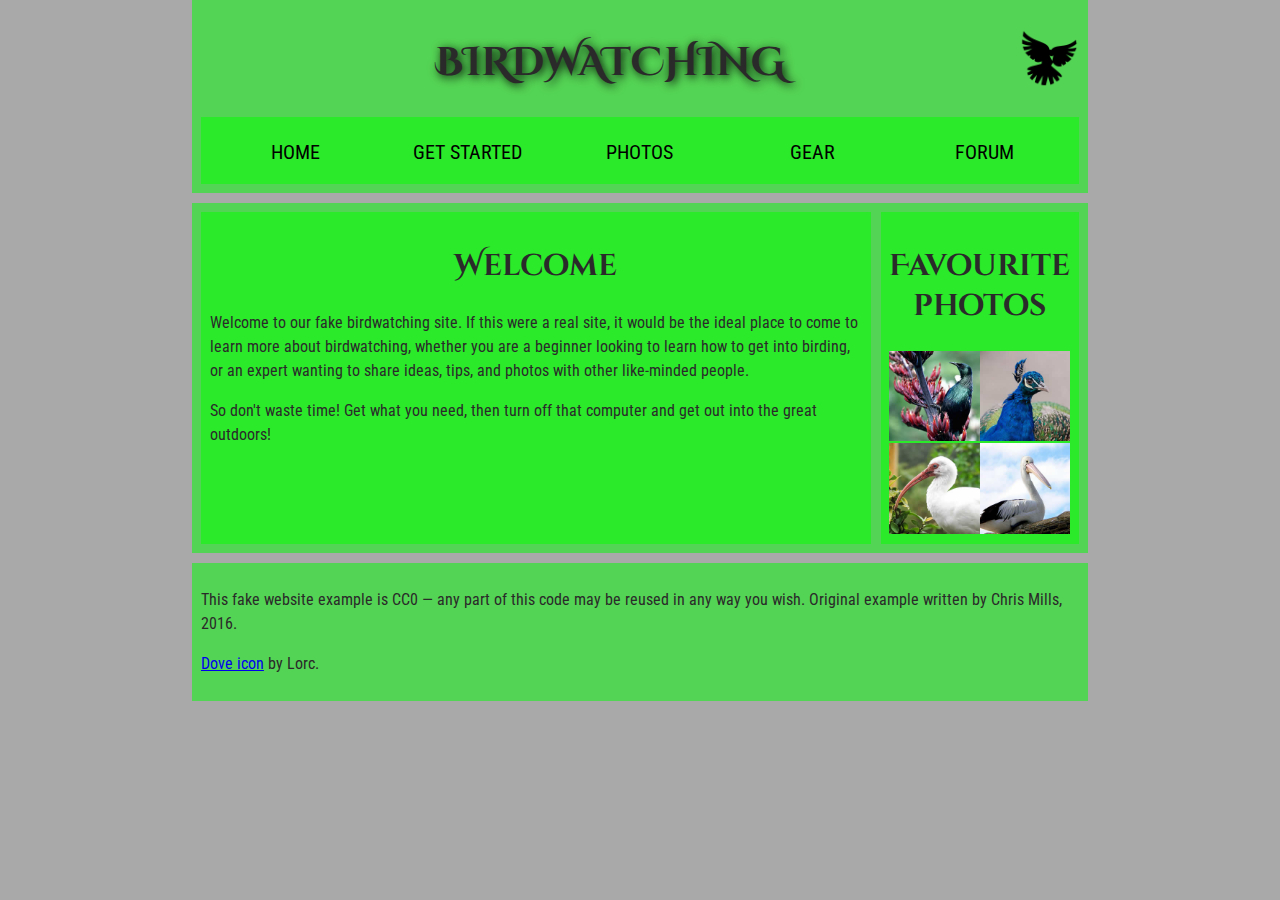
==== index.html @ 92d2309c "HTML Assessment 2 - Completed." ====
<!DOCTYPE html>
<html>

<head>
    <meta charset="utf-8">
    <title>Birdwatching</title>
    <link href="https://fonts.googleapis.com/css?family=Roboto+Condensed:300|Cinzel+Decorative:700" rel="stylesheet">
    <link rel="stylesheet" href="styles/style.css">

    <!--[if lt IE 9]>
      <script src="//html5shiv.googlecode.com/svn/trunk/html5.js"></script>
    <![endif]-->
</head>

<body>
    <header>
        <h1>Birdwatching</h1>
        <img src="images/dove.png" alt="a simple dove logo">

        <!-- Moved the ending header tag after Nav element, as it is the correct place -->
    <nav>
        <ul>
            <li><span>Home</span></li>
            <li><a href="#">Get started</a></li>
            <li><a href="#">Photos</a></li>
            <li><a href="#">Gear</a></li>
            <li><a href="#">Forum</a></li>
        </ul>
    </nav>
</header>

    <main>
        <article>

            <h2>Welcome</h2>

            <p>Welcome to our fake birdwatching site. If this were a real site, it would be the ideal place to come to learn
                more about birdwatching, whether you are a beginner looking to learn how to get into birding, or an expert
                wanting to share ideas, tips, and photos with other like-minded people.</p>


            <p>So don't waste time! Get what you need, then turn off that computer and get out into the great outdoors!</p>

        </article>
        <aside>
            <h2>Favourite photos</h2>

            <a href="images/favorite-1.jpg"><img src="images/favorite-1_th.jpg" alt="Small black bird, black claws, long black slender beak, links to larger version of the image"></a>
            <a href="images/favorite-2.jpg"><img src="images/favorite-2_th.jpg" alt="Top half of a pretty bird with bright blue plumage on neck, light colored beak, blue headdress, links to larger version of the image"></a>
            <a href="images/favorite-3.jpg"><img src="images/favorite-3_th.jpg" alt="Top half of a large bird with white plumage, very long curved narrow light colored break, links to larger version of the image"></a>
            <a href="images/favorite-4.jpg"><img src="images/favorite-4_th.jpg" alt="Large bird, mostly white plumage with black plumage on back and rear, long straight white beak, links to larger version of the image"></a>
        </aside>
      
    </main>
    <footer>
        <p>This fake website example is CC0 — any part of this code may be reused in any way you wish. Original example written
            by Chris Mills, 2016.</p>

        <p><a href="http://game-icons.net/lorc/originals/dove.html">Dove icon</a> by Lorc.</p>
    </footer>
</body>

</html>
---- styles/style.css ----
/* || General setup */

html, body {
  margin: 0;
  padding: 0;
}

html {
  font-size: 10px;
  background-color: #a9a9a9;
}

body {
  width: 70%;
  min-width: 800px;
  margin: 0 auto;
}

/* || typography */

h1, h2, h3 {
  font-family: 'Cinzel Decorative', cursive;
  color: #2a2a2a;
}

p, input, li {
  font-family: 'Roboto Condensed', sans-serif;
  color: #2a2a2a;
}

h1 {
  font-size: 4rem;
  text-align: center;
  text-shadow: 2px 2px 10px black;
}

h2 {
  font-size: 3rem;
  text-align: center;
}

h3 {
  font-size: 2.2rem;
}

p, li {
  font-size: 1.6rem;
  line-height: 1.5;
}

/* || header layout */

header {
  margin-bottom: 10px;
  display: flex;
  flex-flow: row wrap;
}

body > * {
  background-color: red;
  padding: 1%;
}

main, header, nav, article, aside, footer, section {
  background-color: rgba(0,255,0,0.5);
  padding: 1%;
}

h1 {
  flex: 5;
  text-transform: uppercase;
}

header img {
  display: block;
  height: 60px;
  padding-top: 20.15px;
}

nav {
  height: 50px;
  flex: 100%;
  display: flex;
}

nav ul {
  padding: 0;
  list-style-type: none;
  flex: 2;
  display: flex;
}

nav li {
  display: inline;
  text-align: center;
  flex: 1;
}

nav a, nav span {
  display: inline-block;
  font-size: 2rem;
  height: 3rem;
  line-height: 1.7;
  text-transform: uppercase;
  text-decoration: none;
  color: black;

}

/* || main layout */

main {
  display: flex;
}

article {
  flex: 4;
}

aside {
  flex: 1;
  margin-left: 10px;
  padding: 1%;
}

aside a {
  display: block;
  float: left;
  width: 50%;
}

aside img {
  max-width: 100%;
}

footer {
  margin-top: 10px;
}
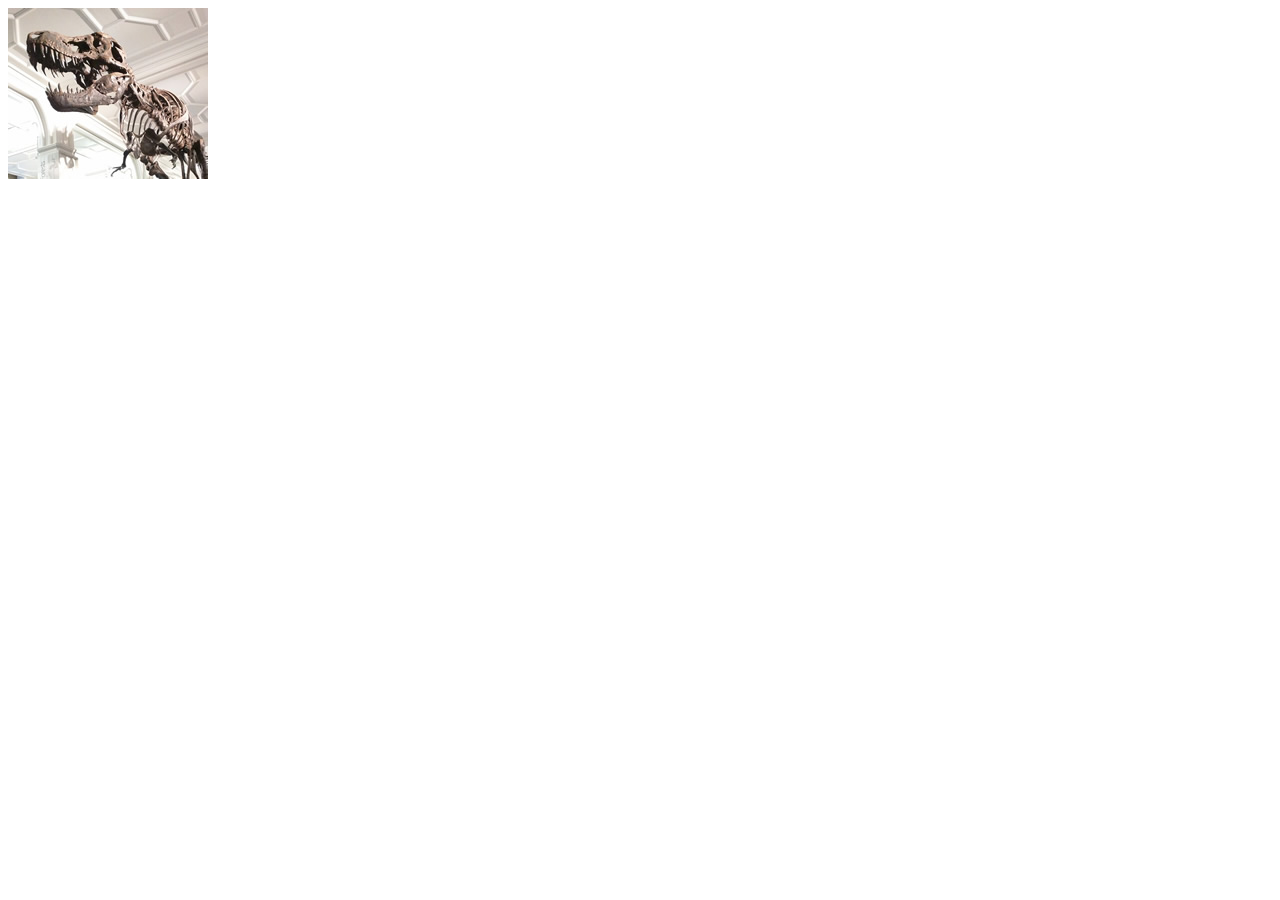
==== commit 7418089b: "Image Element" ====
--- a/index.html
+++ b/index.html
@@ -1,63 +1,12 @@
 <!DOCTYPE html>
-<html>
-
+<html lang="en">
 <head>
-    <meta charset="utf-8">
-    <title>Birdwatching</title>
-    <link href="https://fonts.googleapis.com/css?family=Roboto+Condensed:300|Cinzel+Decorative:700" rel="stylesheet">
-    <link rel="stylesheet" href="styles/style.css">
-
-    <!--[if lt IE 9]>
-      <script src="//html5shiv.googlecode.com/svn/trunk/html5.js"></script>
-    <![endif]-->
+    <meta charset="UTF-8">
+    <meta name="viewport" content="width=device-width, initial-scale=1.0">
+    <meta http-equiv="X-UA-Compatible" content="ie=edge">
+    <title>Document</title>
 </head>
-
 <body>
-    <header>
-        <h1>Birdwatching</h1>
-        <img src="images/dove.png" alt="a simple dove logo">
-
-        <!-- Moved the ending header tag after Nav element, as it is the correct place -->
-    <nav>
-        <ul>
-            <li><span>Home</span></li>
-            <li><a href="#">Get started</a></li>
-            <li><a href="#">Photos</a></li>
-            <li><a href="#">Gear</a></li>
-            <li><a href="#">Forum</a></li>
-        </ul>
-    </nav>
-</header>
-
-    <main>
-        <article>
-
-            <h2>Welcome</h2>
-
-            <p>Welcome to our fake birdwatching site. If this were a real site, it would be the ideal place to come to learn
-                more about birdwatching, whether you are a beginner looking to learn how to get into birding, or an expert
-                wanting to share ideas, tips, and photos with other like-minded people.</p>
-
-
-            <p>So don't waste time! Get what you need, then turn off that computer and get out into the great outdoors!</p>
-
-        </article>
-        <aside>
-            <h2>Favourite photos</h2>
-
-            <a href="images/favorite-1.jpg"><img src="images/favorite-1_th.jpg" alt="Small black bird, black claws, long black slender beak, links to larger version of the image"></a>
-            <a href="images/favorite-2.jpg"><img src="images/favorite-2_th.jpg" alt="Top half of a pretty bird with bright blue plumage on neck, light colored beak, blue headdress, links to larger version of the image"></a>
-            <a href="images/favorite-3.jpg"><img src="images/favorite-3_th.jpg" alt="Top half of a large bird with white plumage, very long curved narrow light colored break, links to larger version of the image"></a>
-            <a href="images/favorite-4.jpg"><img src="images/favorite-4_th.jpg" alt="Large bird, mostly white plumage with black plumage on back and rear, long straight white beak, links to larger version of the image"></a>
-        </aside>
-      
-    </main>
-    <footer>
-        <p>This fake website example is CC0 — any part of this code may be reused in any way you wish. Original example written
-            by Chris Mills, 2016.</p>
-
-        <p><a href="http://game-icons.net/lorc/originals/dove.html">Dove icon</a> by Lorc.</p>
-    </footer>
+    <img src="images/dinosaur_small.jpg" alt="The head and torso of a dianosaur skeleton; it has a large head with long sharp teeth." title="A T-Rex on display in the Manchester University Museum">
 </body>
-
 </html>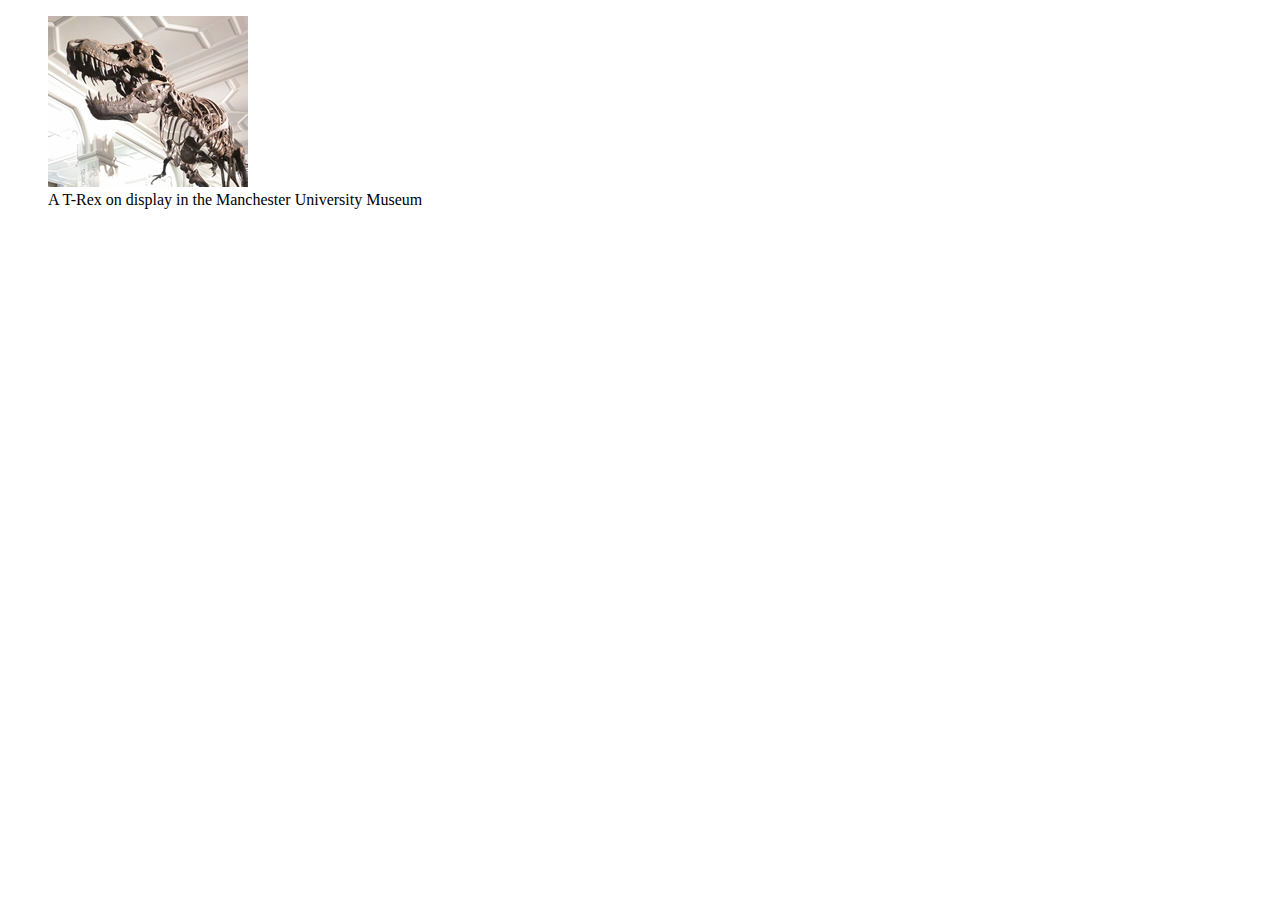
==== commit e1229b05: "Figure Element" ====
--- a/index.html
+++ b/index.html
@@ -7,6 +7,9 @@
     <title>Document</title>
 </head>
 <body>
-    <img src="images/dinosaur_small.jpg" alt="The head and torso of a dianosaur skeleton; it has a large head with long sharp teeth." title="A T-Rex on display in the Manchester University Museum">
+    <figure>
+        <img src="images/dinosaur_small.jpg" alt="The head and torso of a dianosaur skeleton; it has a large head with long sharp teeth.">
+        <figcaption>A T-Rex on display in the Manchester University Museum</figcaption>
+    </figure>
 </body>
 </html>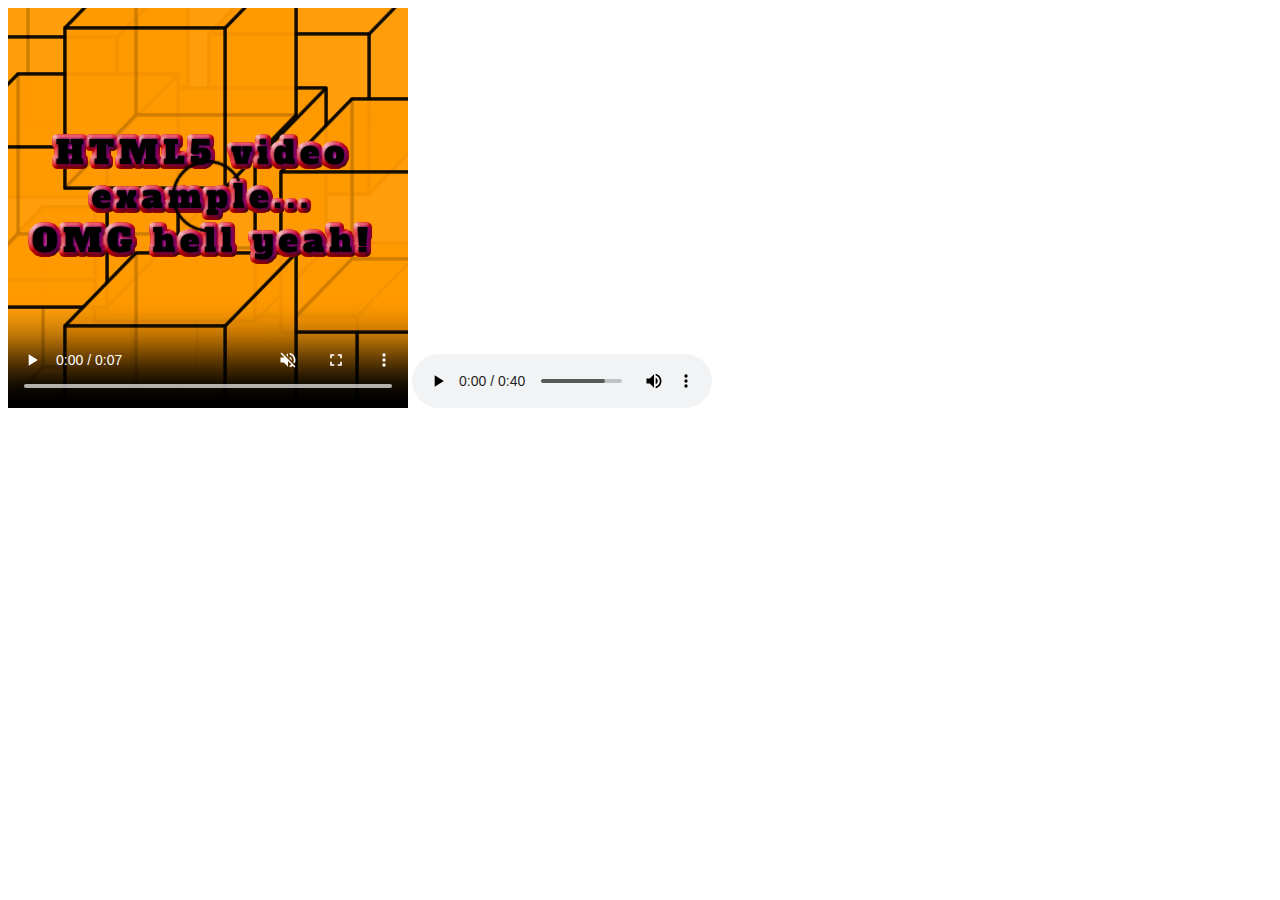
==== commit fc6061a1: "Video, Audio Elements." ====
--- a/index.html
+++ b/index.html
@@ -1,15 +1,24 @@
 <!DOCTYPE html>
 <html lang="en">
+
 <head>
     <meta charset="UTF-8">
     <meta name="viewport" content="width=device-width, initial-scale=1.0">
     <meta http-equiv="X-UA-Compatible" content="ie=edge">
     <title>Document</title>
 </head>
+
 <body>
-    <figure>
-        <img src="images/dinosaur_small.jpg" alt="The head and torso of a dianosaur skeleton; it has a large head with long sharp teeth.">
-        <figcaption>A T-Rex on display in the Manchester University Museum</figcaption>
-    </figure>
+    <video controls width="400" height="400" muted poster="images/poster.png">
+        <source src="video/rabbit320.mp4" type="video/mp4">
+        <source src="video/rabbit320.webm" type="video/webm">
+        <p>Your browser doesn't support HTML5 video. Here is a <a href="video/rabbit320.mp4">link to the video</a> instead.</p>
+    </video>
+    <audio controls>
+        <source src="audio/viper.mp3" type="audio/mp3">
+        <source src="audio/viper.ogg" type="audio/ogg">
+        <p>Your browser doesn't support HTML5 video. Here is a <a href="audio/viper.mp3">link to the audio</a> instead.</p>
+    </audio>
 </body>
+
 </html>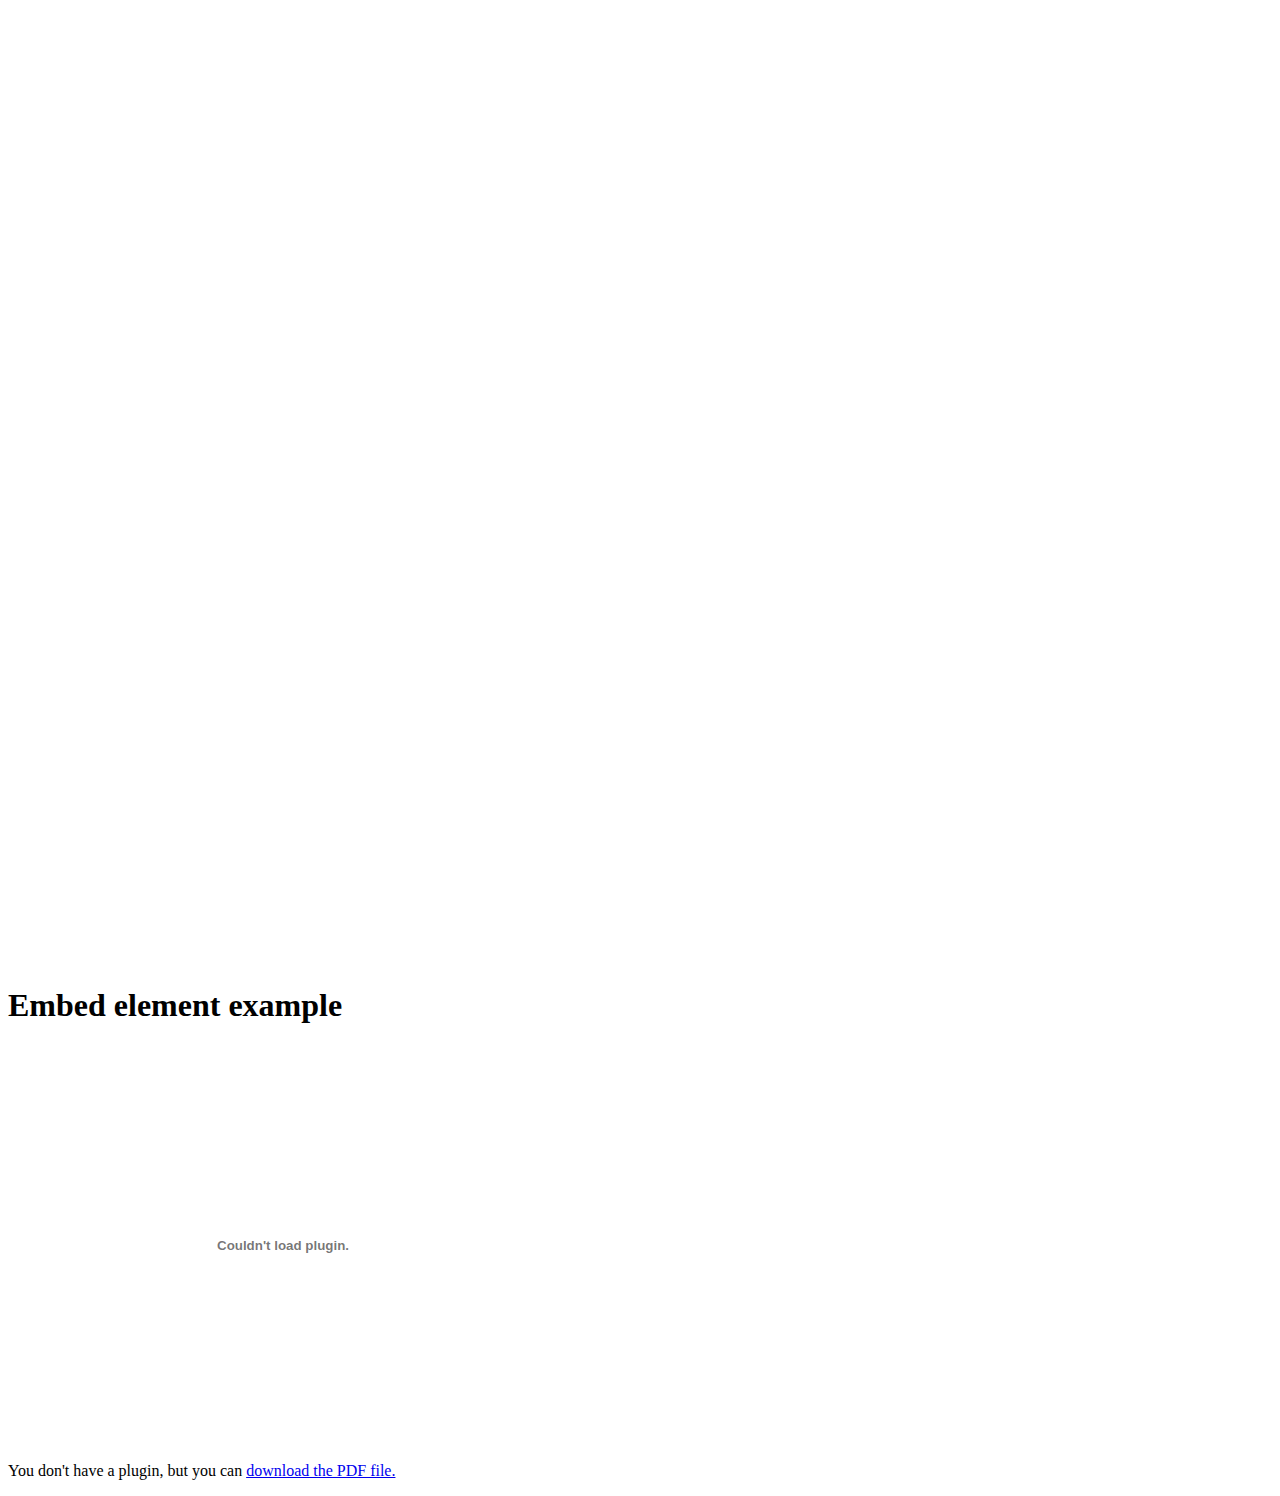
==== commit 21440409: "embed, object elements." ====
--- a/index.html
+++ b/index.html
@@ -9,16 +9,29 @@
 </head>
 
 <body>
-    <video controls width="400" height="400" muted poster="images/poster.png">
-        <source src="video/rabbit320.mp4" type="video/mp4">
-        <source src="video/rabbit320.webm" type="video/webm">
-        <p>Your browser doesn't support HTML5 video. Here is a <a href="video/rabbit320.mp4">link to the video</a> instead.</p>
-    </video>
-    <audio controls>
-        <source src="audio/viper.mp3" type="audio/mp3">
-        <source src="audio/viper.ogg" type="audio/ogg">
-        <p>Your browser doesn't support HTML5 video. Here is a <a href="audio/viper.mp3">link to the audio</a> instead.</p>
-    </audio>
+    <iframe width="560" height="315" src="https://www.youtube.com/embed/rQA5YM9UDrg" frameborder="0" allow="autoplay; encrypted-media"
+        allowfullscreen></iframe>
+    <iframe src="https://www.google.com/maps/embed?pb=!1m18!1m12!1m3!1d3314.934601754761!2d151.01664611574785!3d-33.81400072364934!2m3!1f0!2f0!3f0!3m2!1i1024!2i768!4f13.1!3m3!1m2!1s0x6b12a313ef328e9b%3A0x4a9721231e08ef47!2s3+Broughton+St%2C+Parramatta+NSW+2150!5e0!3m2!1sen!2sau!4v1536051865545"
+        width="600" height="450" frameborder="0" style="border:0" allowfullscreen></iframe>
+
+    <iframe src="https://developer.mozilla.org/en-US/docs/Glossary" width="100%" height="500" frameborder="0" allowfullscreen
+        sandbox>
+        <p> <a href="https://developer.mozilla.org/en-US/docs/Glossary">
+                Fallback link for browsers that don't support iframes
+            </a> </p>
+    </iframe>
+
+    <h1>Embed element example</h1>
+
+    <!-- Flash obsolete not, used anymore. -->
+    <embed src="video/whoosh.swf" quality="medium" bgcolor="#ffffff" width="550" height="400" name="whoosh" align="middle" allowScriptAccess="sameDomain"
+        allowFullScreen="false" type="application/x-shockwave-flash" pluginspage="http://www.macromedia.com/go/getflashplayer">
+
+    <object data="documents/mypdf.pdf" type="application/pdf" width="800" height="1200" typemustmatch>
+        <p>You don't have a plugin, but you can <a href="documents/mypdf.pdf" download="mypdf.pdf">download the PDF file.</a>
+            </p>
+    </object>
+
 </body>
 
 </html>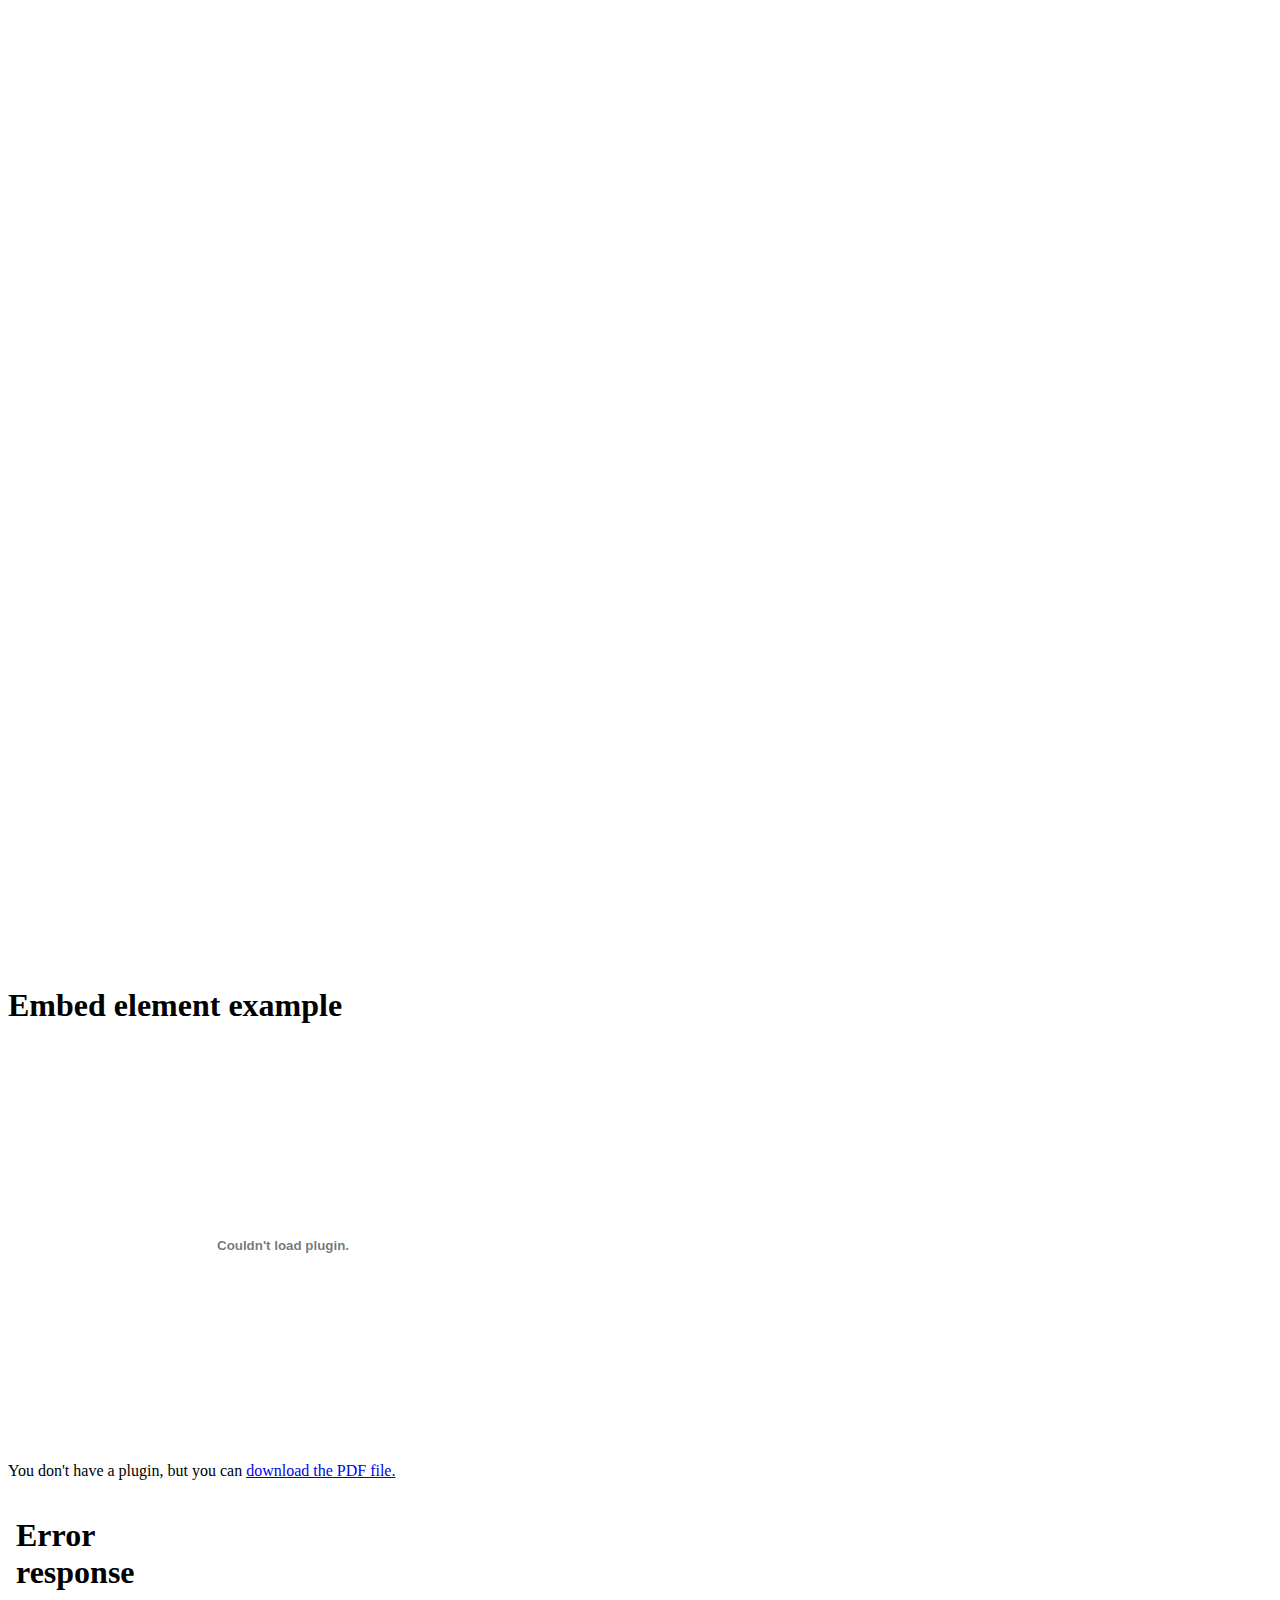
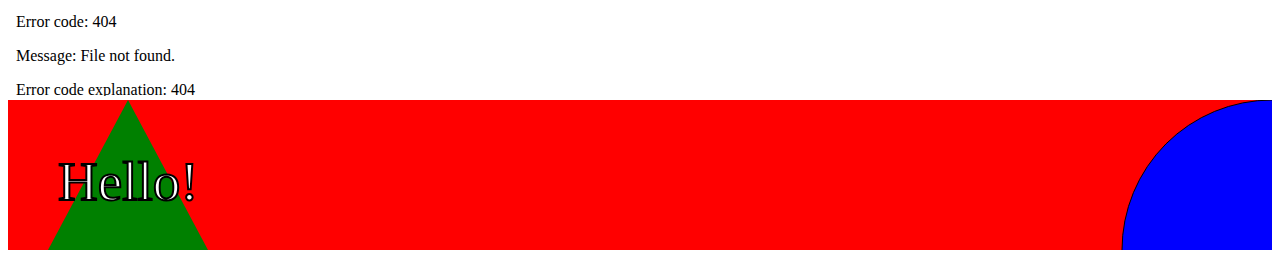
==== commit 4ad83f40: "Adding vector graphics to the Web" ====
--- a/index.html
+++ b/index.html
@@ -32,6 +32,20 @@
             </p>
     </object>
 
+    <iframe src="triangle.svg" frameborder="0" width="200" height="200" sandbox="allow-same-origin">
+        <img src="triangle.png" alt="An equilateral triange with equal edges.">
+    </iframe>
+
+    <svg width="100%" height="100%">
+            <rect width="100%" height="100%" fill="red" />
+            <circle cx="100%" cy="100%" r="150" fill="blue" stroke="black" />
+            <polygon points="120,0 240,225 0,225" fill="green"/>
+            <text x="50" y="100" font-family="Verdana" font-size="55"
+                  fill="white" stroke="black" stroke-width="2">
+                    Hello!
+            </text>
+          </svg>
+
 </body>
 
 </html>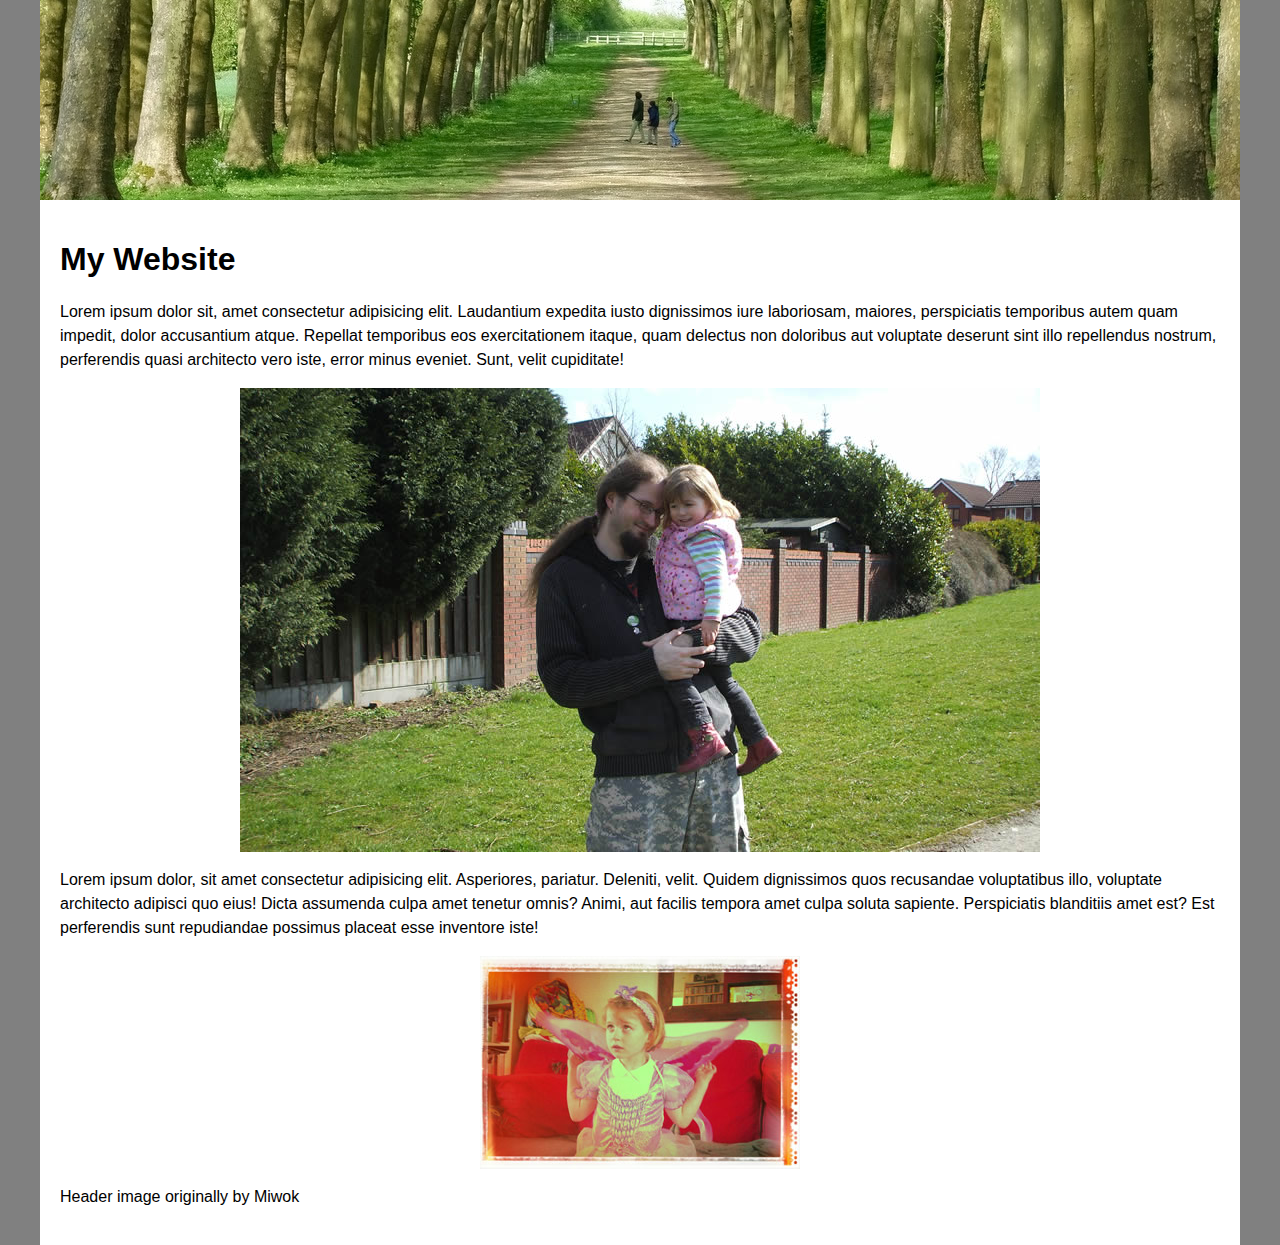
==== commit 0ce9fafd: "Responsive Images - Completed" ====
--- a/index.html
+++ b/index.html
@@ -5,47 +5,75 @@
     <meta charset="UTF-8">
     <meta name="viewport" content="width=device-width, initial-scale=1.0">
     <meta http-equiv="X-UA-Compatible" content="ie=edge">
-    <title>Document</title>
+    <title>Not responsive demo</title>
+    <style>
+        html {
+            font-family: sans-serif;
+            background-color: gray;
+        }
+
+        body {
+            width: 100%;
+            max-width: 1200px;
+            margin: 0 auto;
+            background-color: white;
+        }
+
+        header {
+            background: url("images/header.jpg") no-repeat center;
+            height: 200px;
+        }
+
+        section {
+            padding: 20px;
+        }
+
+        p {
+            line-height: 1.5;
+        }
+
+        img {
+            /* width: 320px; */
+            display: block;
+            margin: 0 auto;
+            max-width: 100%;
+        }
+    </style>
 </head>
 
 <body>
-    <iframe width="560" height="315" src="https://www.youtube.com/embed/rQA5YM9UDrg" frameborder="0" allow="autoplay; encrypted-media"
-        allowfullscreen></iframe>
-    <iframe src="https://www.google.com/maps/embed?pb=!1m18!1m12!1m3!1d3314.934601754761!2d151.01664611574785!3d-33.81400072364934!2m3!1f0!2f0!3f0!3m2!1i1024!2i768!4f13.1!3m3!1m2!1s0x6b12a313ef328e9b%3A0x4a9721231e08ef47!2s3+Broughton+St%2C+Parramatta+NSW+2150!5e0!3m2!1sen!2sau!4v1536051865545"
-        width="600" height="450" frameborder="0" style="border:0" allowfullscreen></iframe>
-
-    <iframe src="https://developer.mozilla.org/en-US/docs/Glossary" width="100%" height="500" frameborder="0" allowfullscreen
-        sandbox>
-        <p> <a href="https://developer.mozilla.org/en-US/docs/Glossary">
-                Fallback link for browsers that don't support iframes
-            </a> </p>
-    </iframe>
-
-    <h1>Embed element example</h1>
-
-    <!-- Flash obsolete not, used anymore. -->
-    <embed src="video/whoosh.swf" quality="medium" bgcolor="#ffffff" width="550" height="400" name="whoosh" align="middle" allowScriptAccess="sameDomain"
-        allowFullScreen="false" type="application/x-shockwave-flash" pluginspage="http://www.macromedia.com/go/getflashplayer">
-
-    <object data="documents/mypdf.pdf" type="application/pdf" width="800" height="1200" typemustmatch>
-        <p>You don't have a plugin, but you can <a href="documents/mypdf.pdf" download="mypdf.pdf">download the PDF file.</a>
-            </p>
-    </object>
-
-    <iframe src="triangle.svg" frameborder="0" width="200" height="200" sandbox="allow-same-origin">
-        <img src="triangle.png" alt="An equilateral triange with equal edges.">
-    </iframe>
-
-    <svg width="100%" height="100%">
-            <rect width="100%" height="100%" fill="red" />
-            <circle cx="100%" cy="100%" r="150" fill="blue" stroke="black" />
-            <polygon points="120,0 240,225 0,225" fill="green"/>
-            <text x="50" y="100" font-family="Verdana" font-size="55"
-                  fill="white" stroke="black" stroke-width="2">
-                    Hello!
-            </text>
-          </svg>
-
+    <header>
+    </header>
+    <Main>
+        <section>
+            <h1>My Website</h1>
+            <p>Lorem ipsum dolor sit, amet consectetur adipisicing elit. Laudantium expedita iusto dignissimos iure
+                laboriosam, maiores, perspiciatis temporibus autem quam impedit, dolor accusantium atque. Repellat
+                temporibus eos exercitationem itaque, quam delectus non doloribus aut voluptate deserunt sint illo
+                repellendus nostrum, perferendis quasi architecto vero iste, error minus eveniet. Sunt, velit
+                cupiditate!</p>
+            <picture>
+                <source media="(max-width: 799px)" srcset="images/elva-480w-close-portrait.jpg">
+                <source media="(min-width: 800px)" srcset="images/elva-800w.jpg">
+                <img src="images/elva-800w.jpg" alt="Chris standing up holding his daughter Elva">
+            </picture>
+            <p>Lorem ipsum dolor, sit amet consectetur adipisicing elit. Asperiores, pariatur. Deleniti, velit. Quidem
+                dignissimos quos recusandae voluptatibus illo, voluptate architecto adipisci quo eius! Dicta assumenda
+                culpa amet tenetur omnis? Animi, aut facilis tempora amet culpa soluta sapiente. Perspiciatis
+                blanditiis
+                amet est? Est perferendis sunt repudiandae possimus placeat esse inventore iste!</p>
+            <!-- <img srcset="images/elva-fairy-320w.jpg 320w,
+                        images/elva-fairy-480w.jpg 480w,
+                        images/elva-fairy-800w.jpg 800w"
+                sizes="(max-width: 320px) 280px,
+                       (max-width: 480px) 440px,
+                       800px"
+                src="images/elva-fairy-800w.jpg" alt="Elva dressed as a fairy"> -->
+            <img src="images/elva-fairy-800w.jpg" alt="Elva dressed as a fairy" srcset="images/elva-fairy-320w.jpg, images/elva-fairy-480w.jpg 1.5x, images/elva-fairy-640w.jpg 2x">
+            <p>Header image originally by <a href="https://www.flickr.com/photos/miwok/17086751527/" title="Miwok Photos - Forest scenic landscape"></a>
+                Miwok</p>
+        </section>
+    </Main>
 </body>
 
 </html>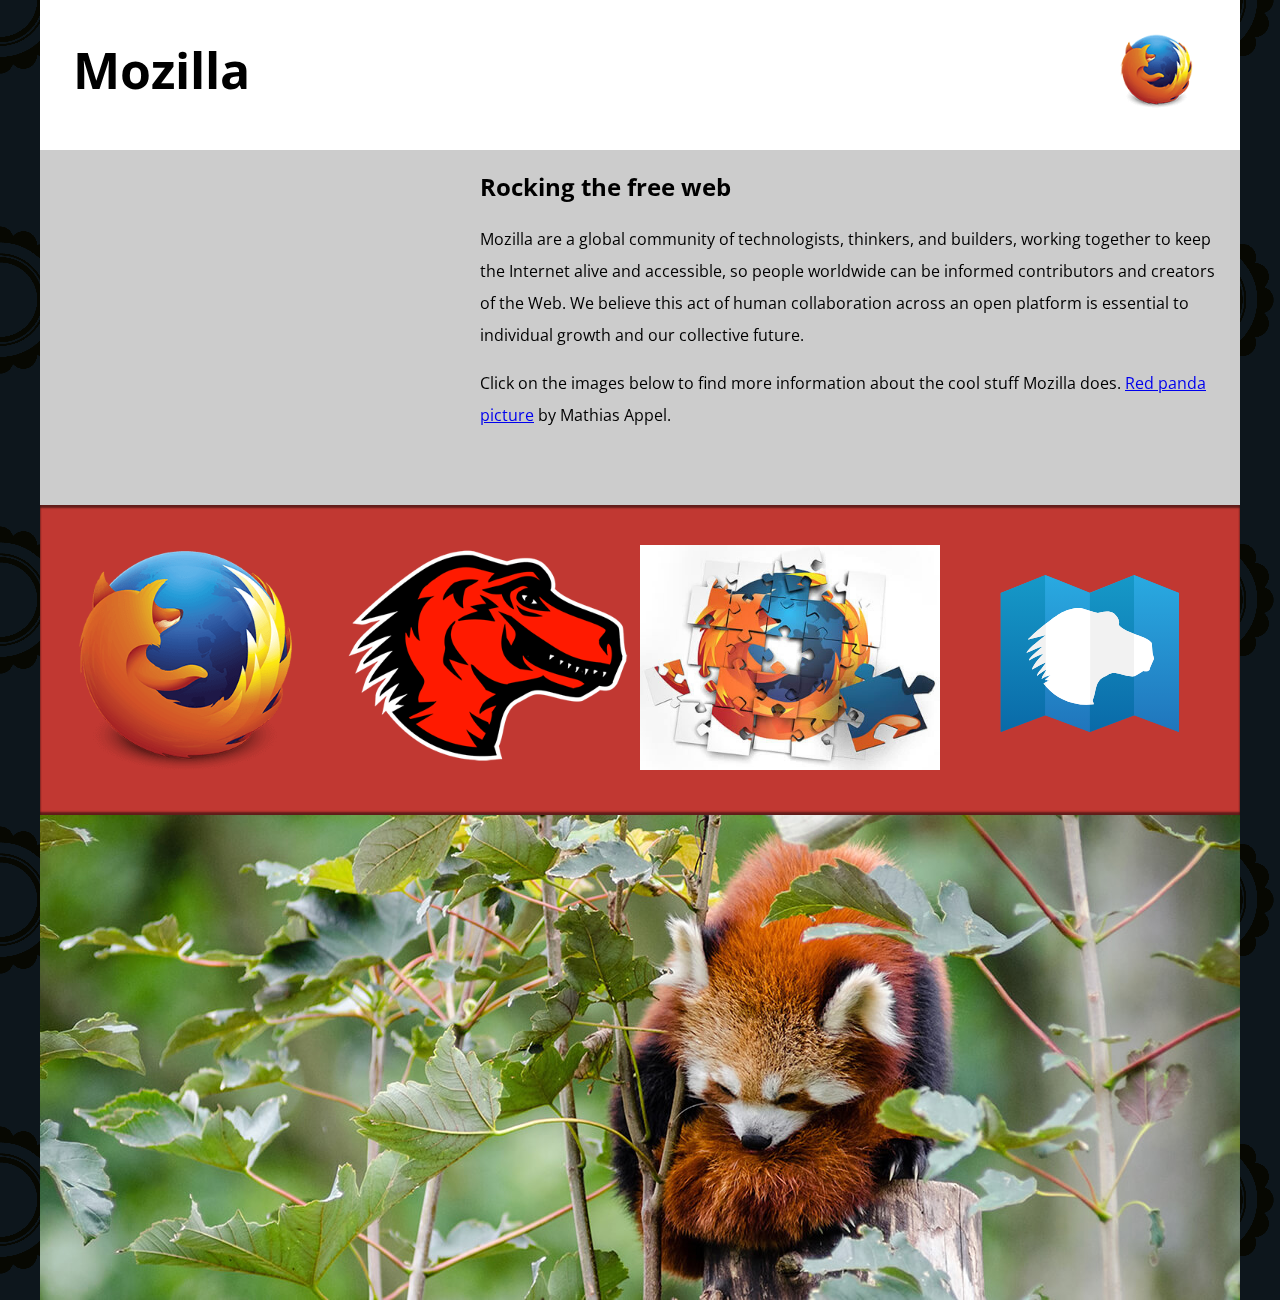
==== commit 5ed79ebc: "Responsive Images - Completed" ====
--- a/index.html
+++ b/index.html
@@ -2,78 +2,160 @@
 <html lang="en">
 
 <head>
-    <meta charset="UTF-8">
-    <meta name="viewport" content="width=device-width, initial-scale=1.0">
-    <meta http-equiv="X-UA-Compatible" content="ie=edge">
-    <title>Not responsive demo</title>
-    <style>
-        html {
-            font-family: sans-serif;
-            background-color: gray;
-        }
+  <meta charset="UTF-8">
+  <meta name="viewport" content="width=device-width, initial-scale=1.0">
+  <meta http-equiv="X-UA-Compatible" content="ie=edge">
+  <link rel="apple-touch-icon" sizes="180x180" href="images/apple-touch-icon.png">
+  <link rel="icon" type="image/png" sizes="32x32" href="images/favicon-32x32.png">
+  <link rel="icon" type="image/png" sizes="16x16" href="images/favicon-16x16.png">
+  <link rel="manifest" href="images/site.webmanifest">
+  <link rel="mask-icon" href="images/safari-pinned-tab.svg" color="#5bbad5">
+  <meta name="msapplication-TileColor" content="#da532c">
+  <meta name="theme-color" content="#ffffff">
+  <title>Mozilla splash page</title>
+  <link href='https://fonts.googleapis.com/css?family=Open+Sans:400,700' rel='stylesheet' type='text/css'>
+  <style>
+    /* header and body setup */
+    html {
+      font-family: 'Open Sans', sans-serif;
+      background: url("images/pattern.png");
+    }
 
-        body {
-            width: 100%;
-            max-width: 1200px;
-            margin: 0 auto;
-            background-color: white;
-        }
+    body {
+      width: 100%;
+      max-width: 1200px;
+      margin: 0 auto;
+      background-color: white;
+      position: relative;
+    }
 
-        header {
-            background: url("images/header.jpg") no-repeat center;
-            height: 200px;
-        }
+    /* Header styling */
+    header {
+      height: 150px;
+    }
 
-        section {
-            padding: 20px;
-        }
+    header img {
+      width: 100px;
+      position: absolute;
+      right: 32.5px;
+      top: 32.5px;
+    }
 
-        p {
-            line-height: 1.5;
-        }
+    h1 {
+      font-size: 50px;
+      line-height: 140px;
+      margin: 0 0 0 32.5px;
+    }
 
-        img {
-            /* width: 320px; */
-            display: block;
-            margin: 0 auto;
-            max-width: 100%;
-        }
-    </style>
+    /* main section and video styling */
+    main {
+      background: #ccc;
+    }
+
+    article {
+      padding: 20px;
+    }
+
+    h2 {
+      margin-top: 0;
+    }
+
+    p {
+      line-height: 2;
+    }
+
+    iframe {
+      float: left;
+      margin: 0 20px 20px 0;
+      max-width: 100%;
+    }
+
+    /* further info links */
+    .further-info {
+      clear: left;
+      padding: 40px 0;
+      background: #c13832;
+      box-shadow: inset 0 3px 2px rgba(0, 0, 0, 0.5),
+        inset 0 -3px 2px rgba(0, 0, 0, 0.5);
+    }
+
+    .further-info a {
+      width: 25%;
+      display: block;
+      float: left;
+    }
+
+    .further-info img {
+      max-width: 100%;
+    }
+
+    .clearfix {
+      clear: both;
+    }
+
+    /* Red panda image */
+    .red-panda img {
+      display: block;
+      max-width: 100%;
+    }
+  </style>
 </head>
 
 <body>
-    <header>
-    </header>
-    <Main>
-        <section>
-            <h1>My Website</h1>
-            <p>Lorem ipsum dolor sit, amet consectetur adipisicing elit. Laudantium expedita iusto dignissimos iure
-                laboriosam, maiores, perspiciatis temporibus autem quam impedit, dolor accusantium atque. Repellat
-                temporibus eos exercitationem itaque, quam delectus non doloribus aut voluptate deserunt sint illo
-                repellendus nostrum, perferendis quasi architecto vero iste, error minus eveniet. Sunt, velit
-                cupiditate!</p>
-            <picture>
-                <source media="(max-width: 799px)" srcset="images/elva-480w-close-portrait.jpg">
-                <source media="(min-width: 800px)" srcset="images/elva-800w.jpg">
-                <img src="images/elva-800w.jpg" alt="Chris standing up holding his daughter Elva">
-            </picture>
-            <p>Lorem ipsum dolor, sit amet consectetur adipisicing elit. Asperiores, pariatur. Deleniti, velit. Quidem
-                dignissimos quos recusandae voluptatibus illo, voluptate architecto adipisci quo eius! Dicta assumenda
-                culpa amet tenetur omnis? Animi, aut facilis tempora amet culpa soluta sapiente. Perspiciatis
-                blanditiis
-                amet est? Est perferendis sunt repudiandae possimus placeat esse inventore iste!</p>
-            <!-- <img srcset="images/elva-fairy-320w.jpg 320w,
-                        images/elva-fairy-480w.jpg 480w,
-                        images/elva-fairy-800w.jpg 800w"
-                sizes="(max-width: 320px) 280px,
-                       (max-width: 480px) 440px,
-                       800px"
-                src="images/elva-fairy-800w.jpg" alt="Elva dressed as a fairy"> -->
-            <img src="images/elva-fairy-800w.jpg" alt="Elva dressed as a fairy" srcset="images/elva-fairy-320w.jpg, images/elva-fairy-480w.jpg 1.5x, images/elva-fairy-640w.jpg 2x">
-            <p>Header image originally by <a href="https://www.flickr.com/photos/miwok/17086751527/" title="Miwok Photos - Forest scenic landscape"></a>
-                Miwok</p>
-        </section>
-    </Main>
+  <header>
+    <h1>Mozilla</h1>
+    <img src="images/firefoxlogo120w_o.png" alt="Fiery fox mozilla logo">
+  </header>
+
+  <main>
+    <article>
+      <iframe width="400" height="315" src="https://www.youtube-nocookie.com/embed/ojcNcvb1olg" frameborder="0" allow="autoplay; encrypted-media"
+        allowfullscreen></iframe>
+      <h2>Rocking the free web</h2>
+
+      <p>Mozilla are a global community of technologists, thinkers, and builders, working together to keep the Internet
+        alive and accessible, so people worldwide can be informed contributors and creators of the Web. We believe this
+        act of human collaboration across an open platform is essential to individual growth and our collective future.</p>
+
+      <p>Click on the images below to find more information about the cool stuff Mozilla does. <a href="https://www.flickr.com/photos/mathiasappel/21675551065/">Red
+          panda picture</a> by Mathias Appel.</p>
+    </article>
+
+    <div class="further-info">
+      <a href="https://www.mozilla.org/en-US/firefox/new/">
+        <img src="images/firefoxlogo400w_o.png" alt="Orange fox on the globe Image" srcset="images/firefoxlogo120w_o.png 120w, 
+                        images/firefoxlogo400w_o.png 400w"
+          sizes="(max-width: 480px) 120px,
+                  400px">
+      </a>
+      <a href="https://www.mozilla.org/">
+        <img src="images/mozilla-dinosaur-head400w_o.png" alt="Dinasour head with a red background and black outline"
+          srcset="images/mozilla-dinosaur-head120w_o.png 120w, 
+      images/mozilla-dinosaur-head400w_o.png 400w"
+          sizes="(max-width: 480px) 120px,
+      400px">
+      </a>
+      <a href="https://addons.mozilla.org/">
+        <img src="images/firefox-addons400w_o.jpg" alt="Firefox image represented as a puzzle" srcset="images/firefox-addons120w_o.jpg 120w, 
+        images/firefox-addons400w_o.jpg 400w"
+          sizes="(max-width: 480px) 120px,
+        400px">
+      </a>
+      <a href="https://developer.mozilla.org/en-US/">
+        <img src="images/mdn.svg">
+      </a>
+      <div class="clearfix"></div>
+    </div>
+
+    <div class="red-panda">
+      <picture>
+        <source media="(max-width: 600px)" srcset="images/red-panda600w_o.png">
+        <img src="images/red-panda1200w_o.jpg" alt="a red panda">
+      </picture>
+
+    </div>
+
+  </main>
 </body>
 
 </html>